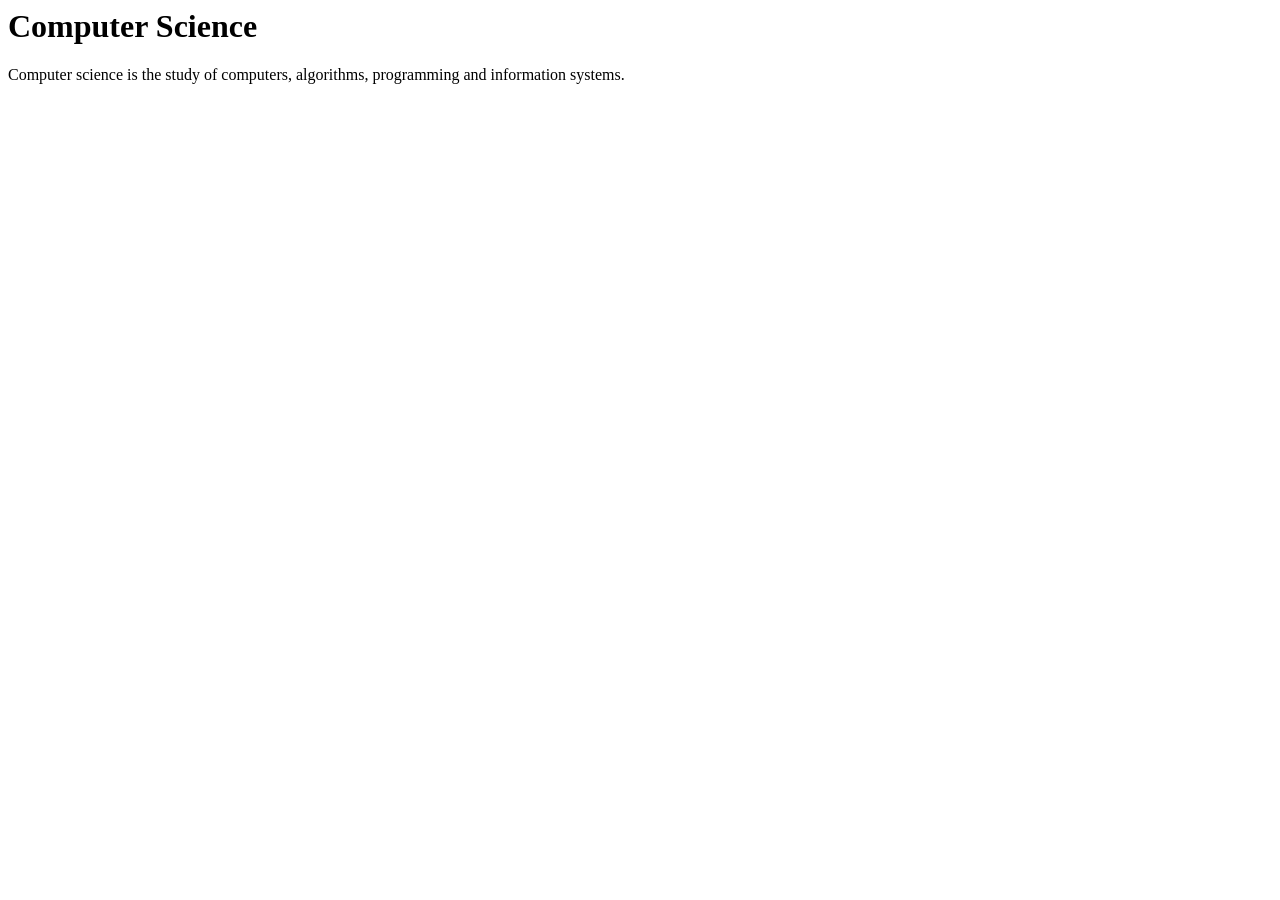
==== data/page1.html @ 8777f1be "Complete Phase 1 search engine" ====
<html>
<head>
    <title>Computer Science</title>
</head>
<body>
    <h1>Computer Science</h1>
    <p>Computer science is the study of computers, algorithms, programming and information systems.</p>
</body>
</html>
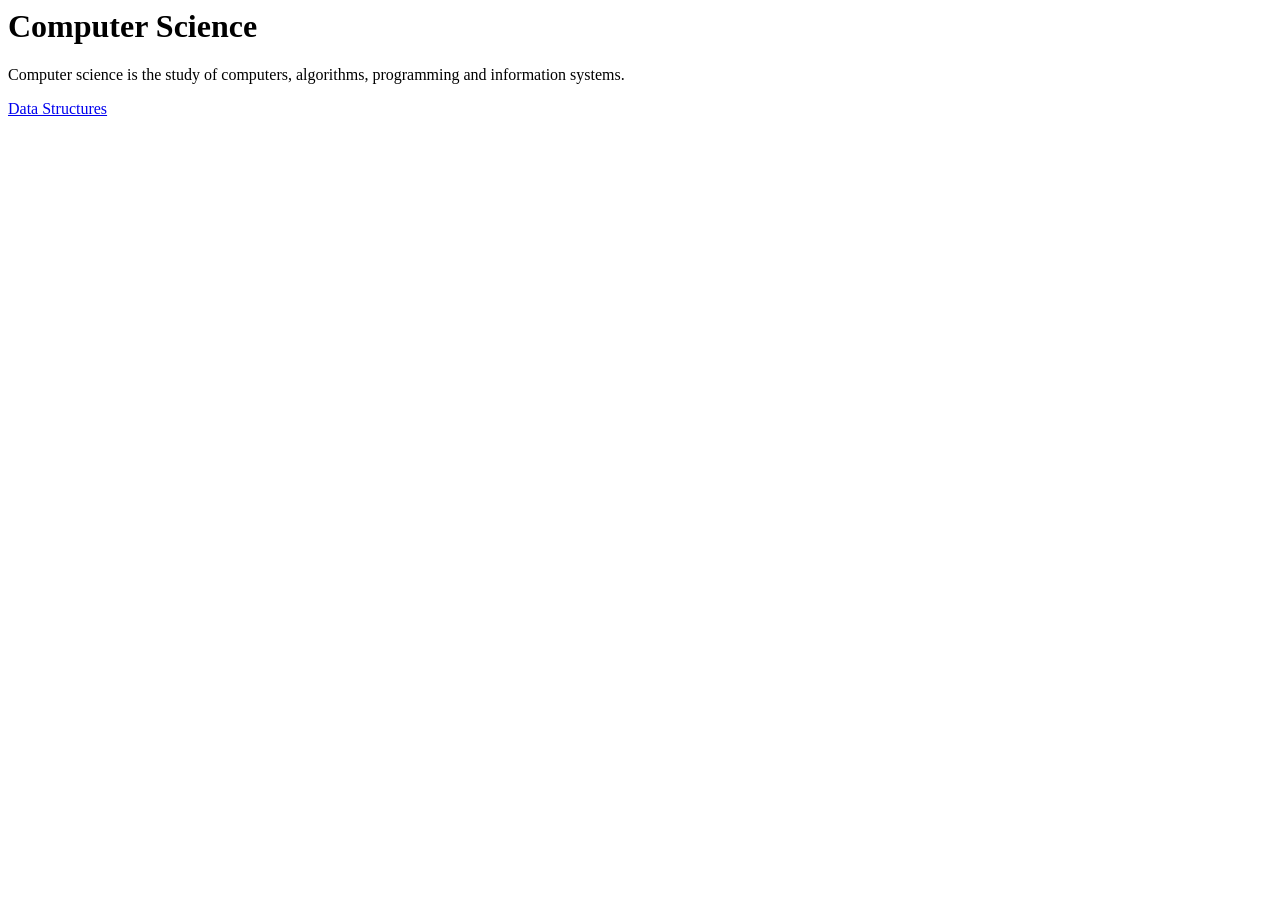
==== commit 8c7b2a24: "Complete Phase 1 search engine and personalization" ====
--- a/data/page1.html
+++ b/data/page1.html
@@ -3,7 +3,15 @@
     <title>Computer Science</title>
 </head>
 <body>
+
     <h1>Computer Science</h1>
-    <p>Computer science is the study of computers, algorithms, programming and information systems.</p>
+
+    <p>
+        Computer science is the study of computers, algorithms,
+        programming and information systems.
+    </p>
+
+    <a href="page2.html">Data Structures</a>
+
 </body>
 </html>
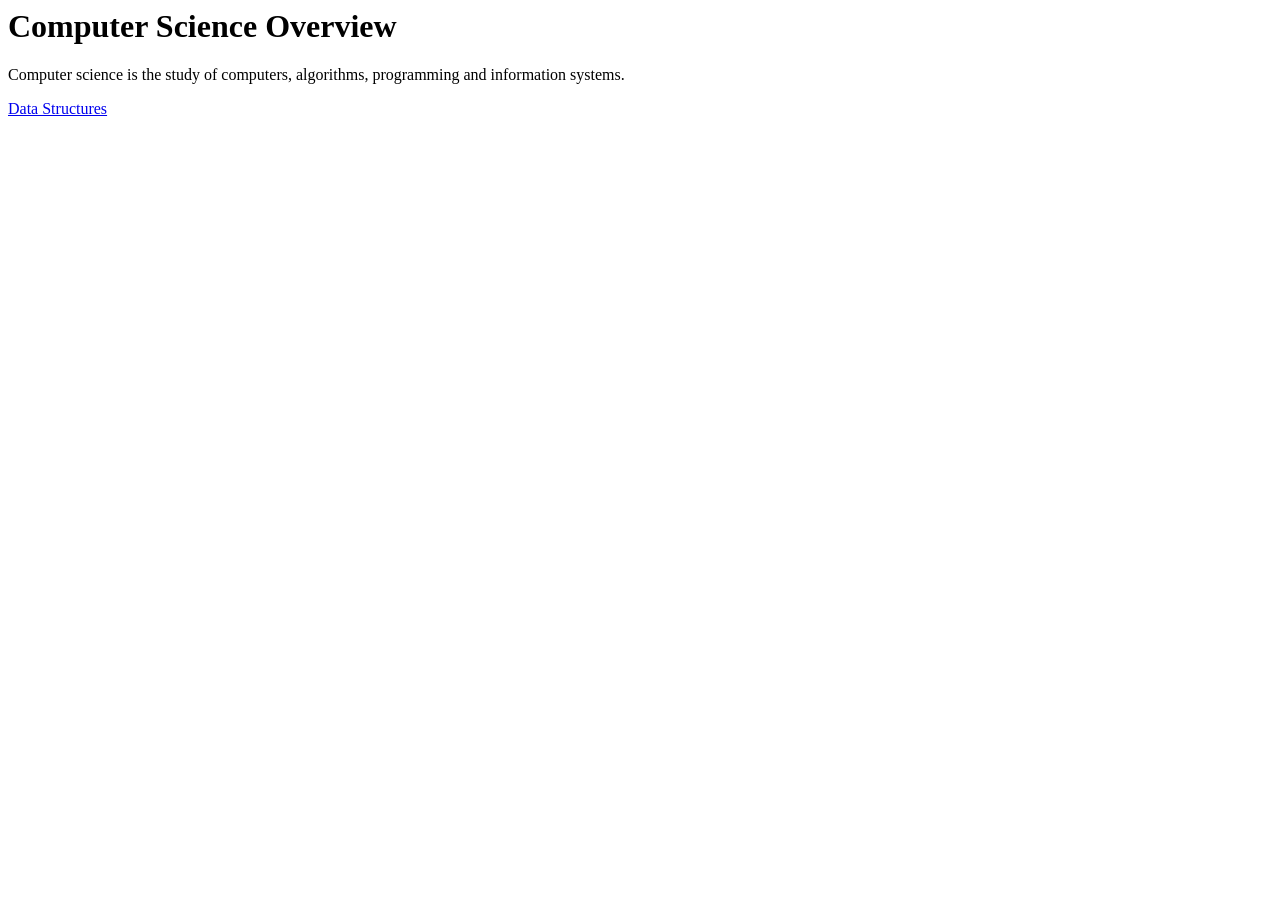
==== commit 3392dfe3: "Fix search matching and update frontend" ====
--- a/data/page1.html
+++ b/data/page1.html
@@ -1,10 +1,10 @@
 <html>
 <head>
-    <title>Computer Science</title>
+    <title>Computer Science Overview</title>
 </head>
 <body>
 
-    <h1>Computer Science</h1>
+    <h1>Computer Science Overview</h1>
 
     <p>
         Computer science is the study of computers, algorithms,
